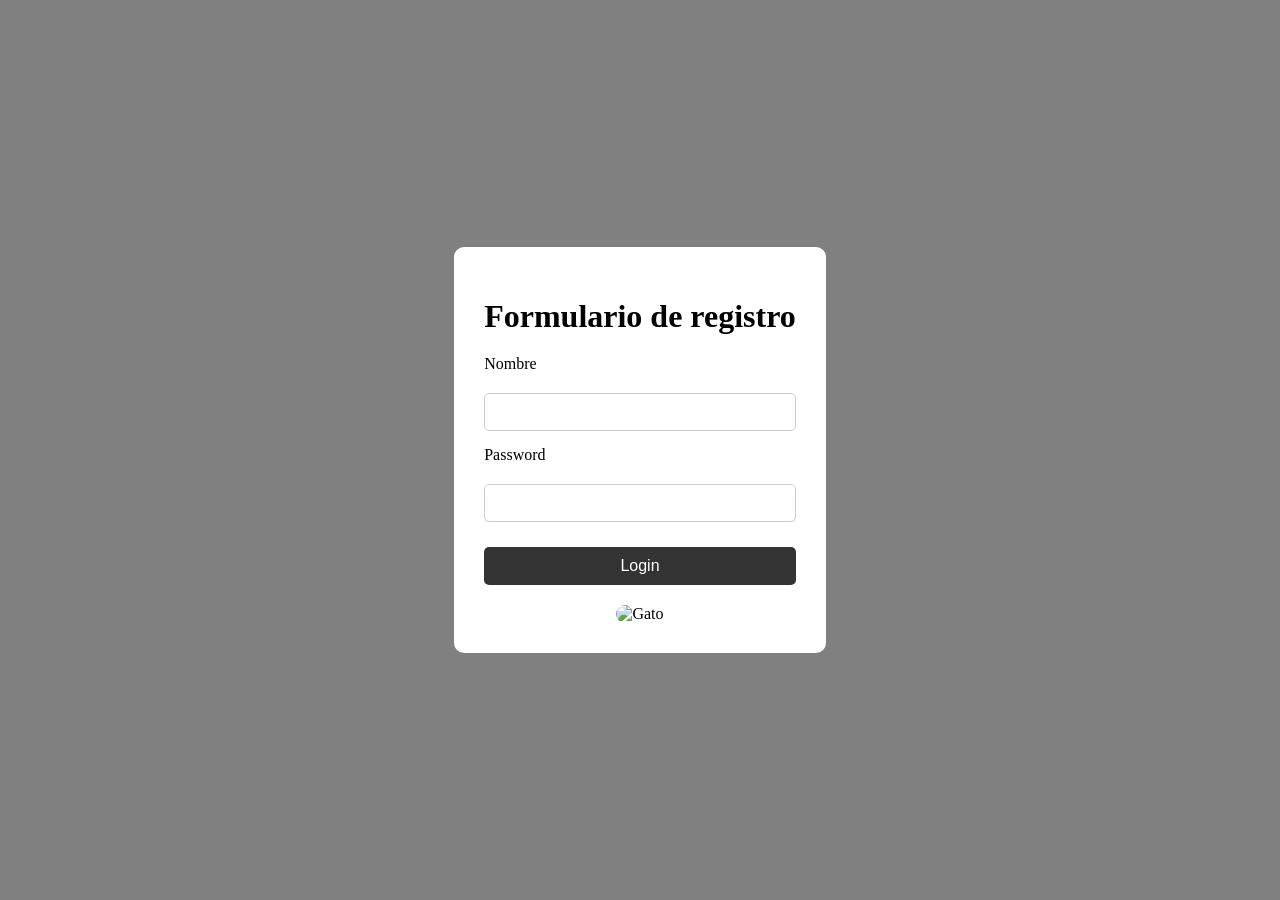
==== index.html @ 6b65099e "feat: setup login" ====
<!DOCTYPE html>
<html lang="en">
<head>
    <meta charset="UTF-8">
    <meta name="viewport" content="width=device-width, initial-scale=1.0">
    <link rel="stylesheet" href="styles.css">
    <title>Login</title>
</head>
<body>
    <div class="contenedor">
        <h1>Formulario de registro</h1>
        <form>
            <label class="nombre" for="nombre">Nombre</label>
            <input type="text" id="nombre" name="nombre">
            
            <label for="password">Password</label>
            <input type="password" id="password" name="password">
            
            <button type="submit">Login</button>
        </form>
        <img src="https://cataas.com/cat" alt="Gato" class="cat-image">
    </div>
    <script src="submit.js"></script>
</body>
</html>
---- styles.css ----
body {
    background-color: gray;
    min-height: 100vh;
    display: flex;
    justify-content: center;
    align-items: center;
    margin: 0;
}

.contenedor {
    background-color: white;
    padding: 30px;
    border-radius: 10px;
    text-align: center;
}

h1 {
    margin-bottom: 20px;
}

form {
    display: flex;
    flex-direction: column;
    gap: 15px;
}

label {
    display: block;
    color: black;
    font-size: 16px;
    text-align: left;
    margin-bottom: 5px;
}

input {
    width: 100%;
    padding: 10px;
    border: 1px solid #ccc;
    border-radius: 5px;
    font-size: 14px;
    box-sizing: border-box;
}

button {
    padding: 10px 20px;
    background-color: #333;
    color: white;
    border: none;
    border-radius: 5px;
    cursor: pointer;
    font-size: 16px;
    margin-top: 10px;
}

button:hover {
    background-color: #555;
}

.cat-image {
    width: 150px;
    margin-top: 20px;
    border-radius: 10px;
}
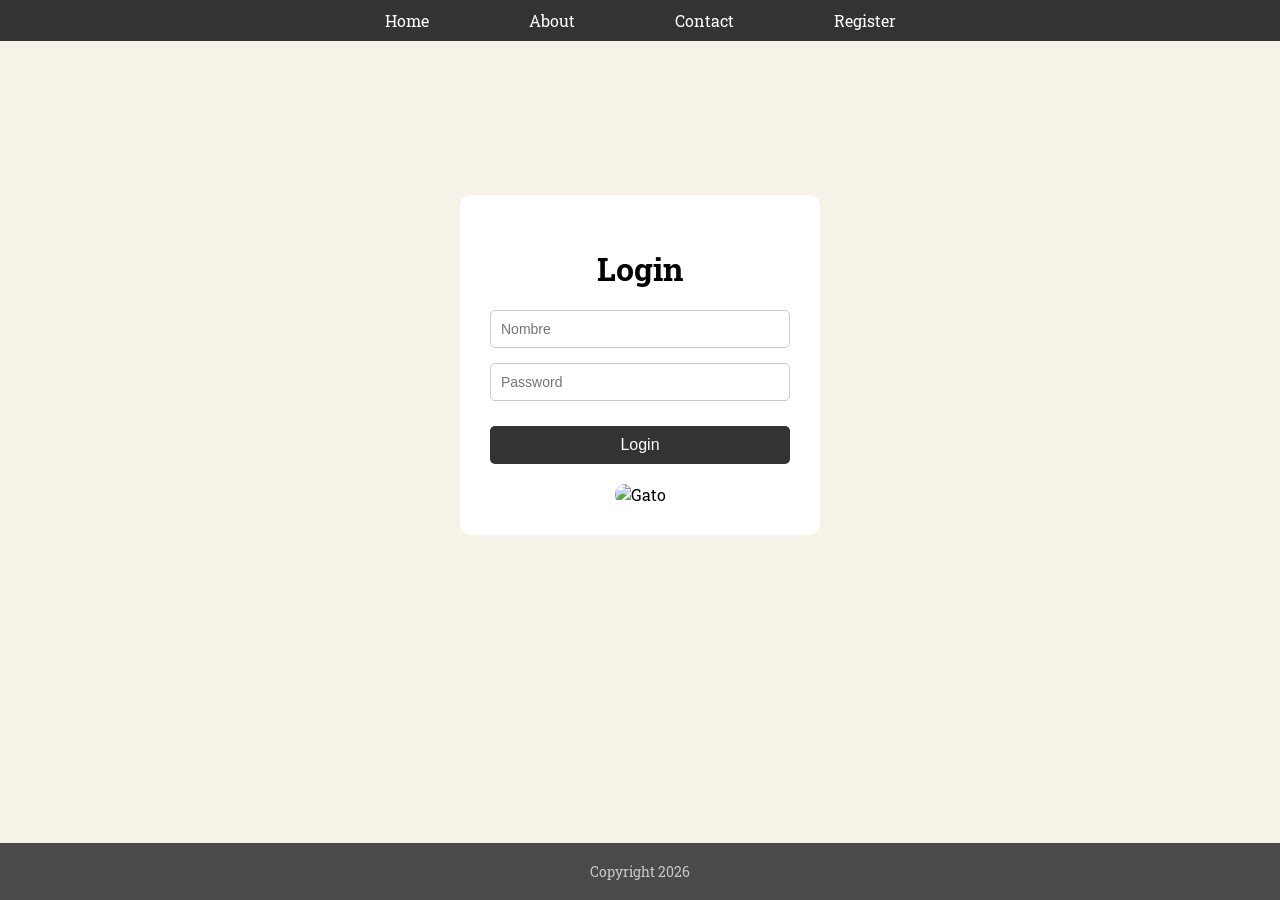
==== commit d16262fc: "feat: add login and register functionality" ====
--- a/index.html
+++ b/index.html
@@ -3,23 +3,38 @@
 <head>
     <meta charset="UTF-8">
     <meta name="viewport" content="width=device-width, initial-scale=1.0">
+    <link rel="preconnect" href="https://fonts.googleapis.com">
+    <link rel="preconnect" href="https://fonts.gstatic.com" crossorigin>
+    <link href="https://fonts.googleapis.com/css2?family=Roboto+Slab:wght@400;700&display=swap" rel="stylesheet">
     <link rel="stylesheet" href="styles.css">
     <title>Login</title>
 </head>
 <body>
+    <header>
+        
+        <nav><ul>
+            <li><a href="index.html">Home</a></li>
+            <li><a href="about.html">About</a></li>
+            <li><a href="contact.html">Contact</a></li>
+            <li><a href="register.html">Register</a></li>
+        </ul></nav>
+    </header>
     <div class="contenedor">
-        <h1>Formulario de registro</h1>
-        <form>
-            <label class="nombre" for="nombre">Nombre</label>
-            <input type="text" id="nombre" name="nombre">
+        <h1>Login</h1>
+        <form id="login-form">
+            <input type="text" id="nombre" name="nombre" placeholder="Nombre">
             
-            <label for="password">Password</label>
-            <input type="password" id="password" name="password">
+            <input type="password" id="password" name="password" placeholder="Password">
             
             <button type="submit">Login</button>
         </form>
         <img src="https://cataas.com/cat" alt="Gato" class="cat-image">
+
     </div>
     <script src="submit.js"></script>
+
+    <footer>
+        <p>Copyright 2026</p>
+    </footer>
 </body>
 </html>
--- a/styles.css
+++ b/styles.css
@@ -1,55 +1,77 @@
 body {
-    background-color: gray;
+    background-color: rgba(242, 236, 220, 0.654);
     min-height: 100vh;
     display: flex;
+    flex-direction: column;
+    margin: 0;
+    font-family: "Roboto Slab", serif;
+}
+
+header {
+    background-color: #333;
+    width: 100%;
+    padding: 0.625rem 0;
+}
+
+header nav ul {
+    display: flex;
     justify-content: center;
-    align-items: center;
+    gap: 6.25rem;
+    list-style: none;
     margin: 0;
+    padding: 0;
+}
+
+header nav ul li a {
+    color: white;
+    text-decoration: none;
 }
 
 .contenedor {
     background-color: white;
-    padding: 30px;
-    border-radius: 10px;
+    padding: 1.875rem;
+    border-radius: 0.625rem;
     text-align: center;
+    margin: auto;
+    width: 18.75rem;
 }
 
 h1 {
-    margin-bottom: 20px;
+    margin-bottom: 1.25rem;
 }
 
 form {
     display: flex;
     flex-direction: column;
-    gap: 15px;
+    gap: 0.9375rem;
 }
 
 label {
     display: block;
     color: black;
-    font-size: 16px;
+    font-size: 0.855rem;
     text-align: left;
-    margin-bottom: 5px;
+    margin-bottom: 0.3125rem;
 }
 
 input {
     width: 100%;
-    padding: 10px;
-    border: 1px solid #ccc;
-    border-radius: 5px;
-    font-size: 14px;
+    padding: 0.625rem;
+    border: 0.0625rem solid #ccc;
+    border-radius: 0.3125rem;
+    font-size: 0.875rem;
     box-sizing: border-box;
 }
 
 button {
-    padding: 10px 20px;
+    padding: 0.625rem 1.25rem;
     background-color: #333;
     color: white;
     border: none;
-    border-radius: 5px;
+    border-radius: 0.3125rem;
     cursor: pointer;
-    font-size: 16px;
-    margin-top: 10px;
+    font-size: 1rem;
+    margin-top: 0.625rem;
 }
 
 button:hover {
@@ -57,7 +79,18 @@
 }
 
 .cat-image {
-    width: 150px;
-    margin-top: 20px;
-    border-radius: 10px;
+    width: 9.375rem;
+    margin-top: 1.25rem;
+    border-radius: 0.625rem;
 }
+
+footer {
+    background-color: rgba(57, 56, 56, 0.9);
+    color: white;
+    text-align: center;
+    padding: 0.3125rem;
+    margin-top: auto;
+    font-size: 0.875rem;
+    color: rgb(203, 199, 199);
+}
+
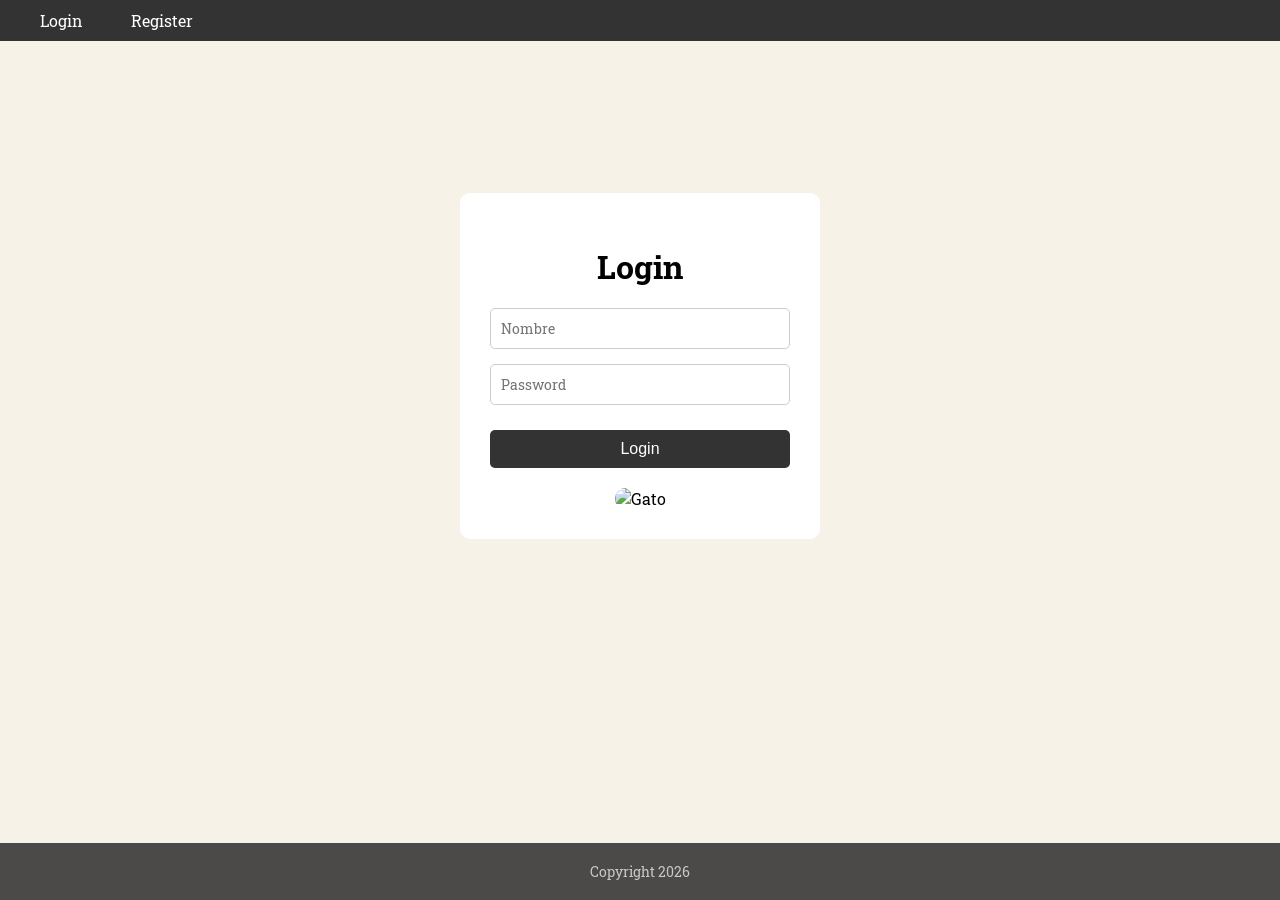
==== commit b132e9f6: "feat: separated header and footer into reusable components" ====
--- a/index.html
+++ b/index.html
@@ -10,15 +10,7 @@
     <title>Login</title>
 </head>
 <body>
-    <header>
-        
-        <nav><ul>
-            <li><a href="index.html">Home</a></li>
-            <li><a href="about.html">About</a></li>
-            <li><a href="contact.html">Contact</a></li>
-            <li><a href="register.html">Register</a></li>
-        </ul></nav>
-    </header>
+    <header></header>
     <div class="contenedor">
         <h1>Login</h1>
         <form id="login-form">
@@ -31,10 +23,9 @@
         <img src="https://cataas.com/cat" alt="Gato" class="cat-image">
 
     </div>
+    <footer></footer>
+    <script src="auth.js"></script>
     <script src="submit.js"></script>
-
-    <footer>
-        <p>Copyright 2026</p>
-    </footer>
+    <script src="components.js"></script>
 </body>
 </html>
--- a/styles.css
+++ b/styles.css
@@ -13,13 +13,48 @@
     padding: 0.625rem 0;
 }
 
+header nav {
+    display: flex;
+    justify-content: space-between;
+    align-items: center;
+    max-width: 75rem;
+    margin: 0 auto;
+    padding: 0 1.25rem;
+}
+
 header nav ul {
     display: flex;
     justify-content: center;
-    gap: 6.25rem;
+    gap: 3rem;
     list-style: none;
     margin: 0;
     padding: 0;
+}
+
+.user-section {
+    display: flex;
+    align-items: center;
+    gap: 1rem;
+}
+
+.user-name {
+    color: #4CAF50;
+    font-weight: bold;
+}
+
+.logout-btn {
+    padding: 0.4rem 0.8rem;
+    background-color: #dc3545;
+    color: white;
+    border: none;
+    border-radius: 0.25rem;
+    cursor: pointer;
+    font-size: 0.85rem;
+    margin-top: 0;
+}
+
+.logout-btn:hover {
+    background-color: #c82333;
 }
 
 header nav ul li a {
@@ -54,13 +89,18 @@
     margin-bottom: 0.3125rem;
 }
 
-input {
+input, textarea {
     width: 100%;
     padding: 0.625rem;
     border: 0.0625rem solid #ccc;
     border-radius: 0.3125rem;
     font-size: 0.875rem;
     box-sizing: border-box;
+    font-family: inherit;
+}
+
+textarea {
+    resize: vertical;
 }
 
 button {
